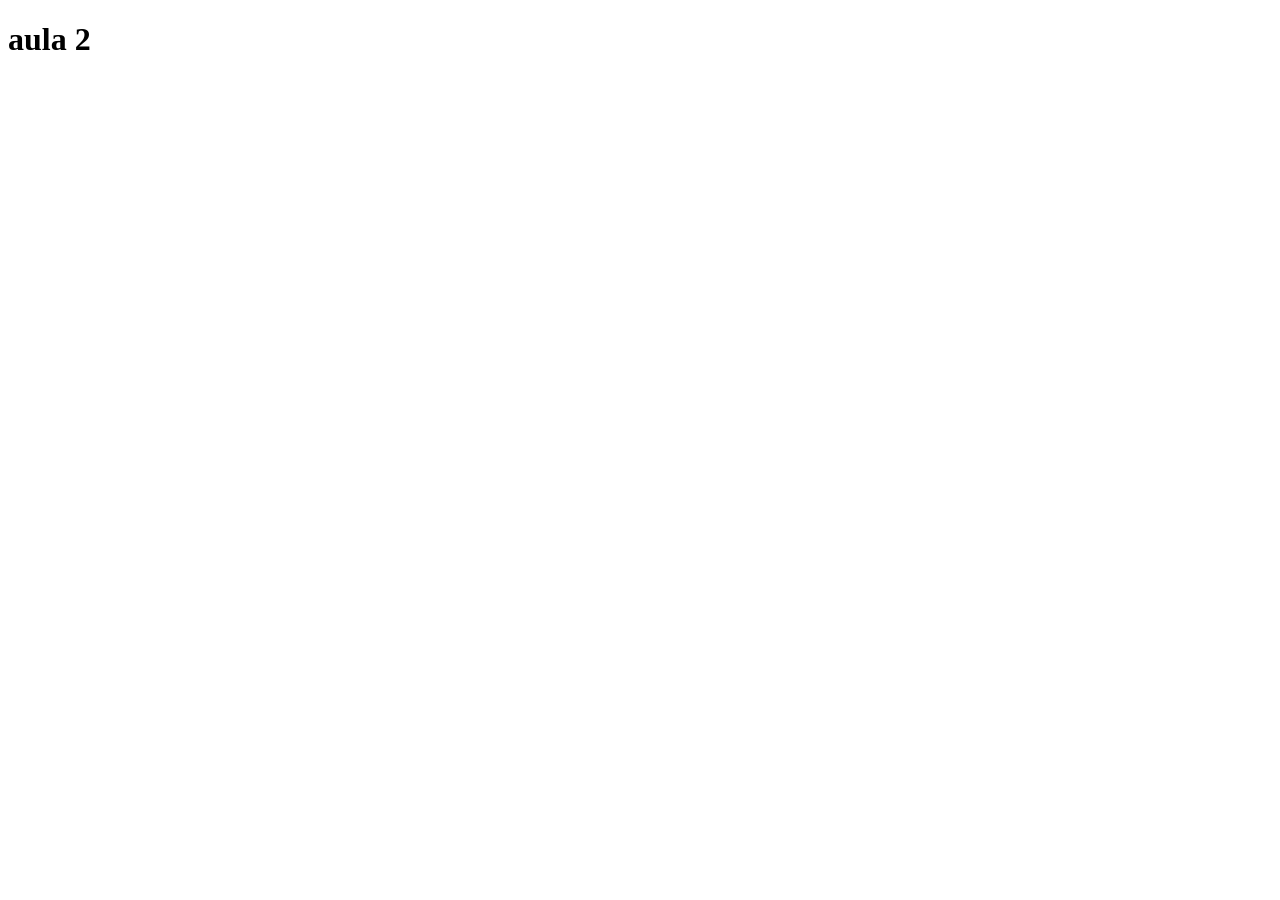
==== aula02/aula02.html @ cd8ab6ee "aula2" ====
<!DOCTYPE html>
<html lang="en">
<head>
    <meta charset="UTF-8">
    <meta name="viewport" content="width=device-width, initial-scale=1.0">
    <title>aula02</title>
</head>
<body>
    <h1>aula 2</h1>

</body>
</html>
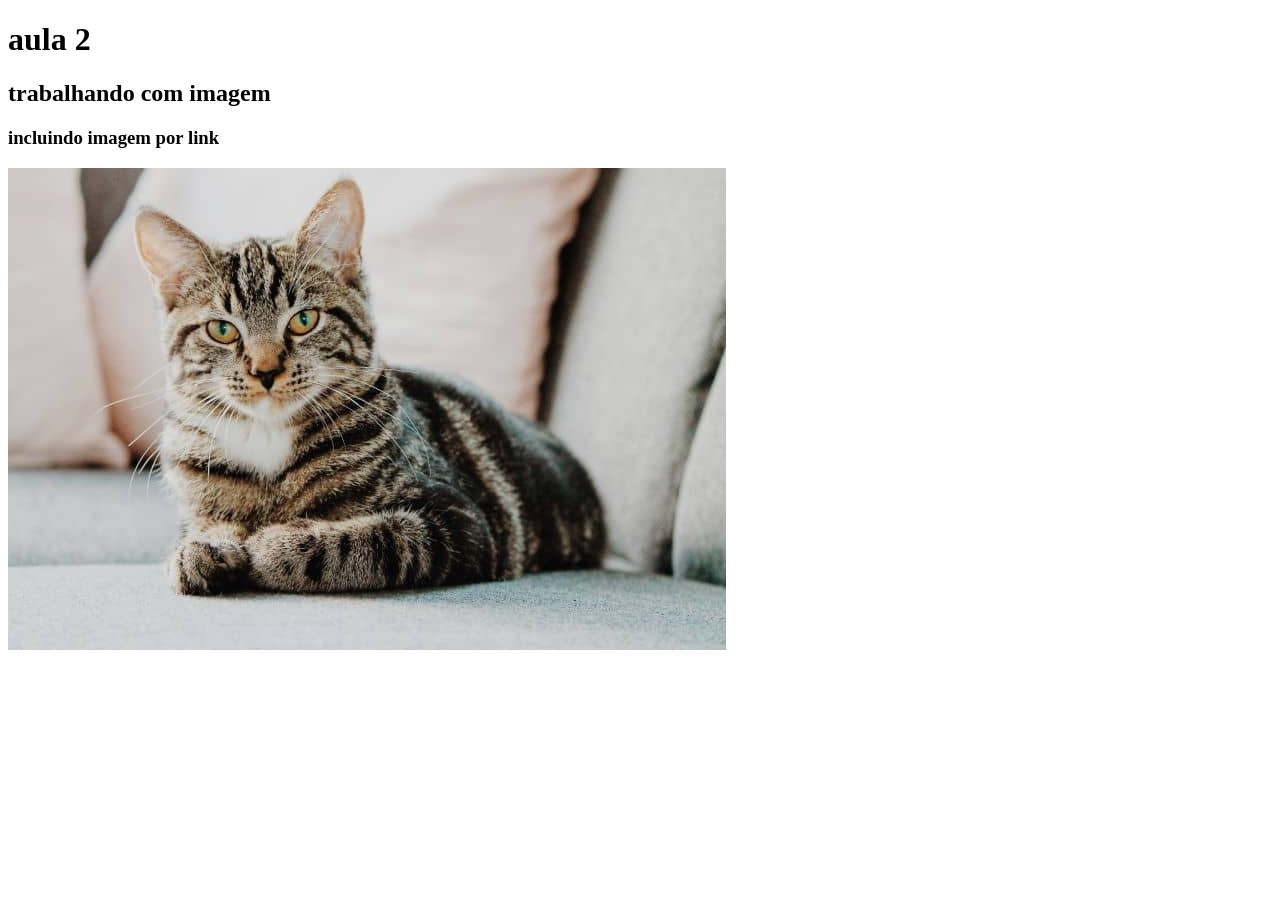
==== commit cbc1b8f7: "atualizando repositorio" ====
--- a/aula02/aula02.html
+++ b/aula02/aula02.html
@@ -7,6 +7,10 @@
 </head>
 <body>
     <h1>aula 2</h1>
+<h2>trabalhando com imagem</h2>
+<h3>incluindo imagem por link</h3>
 
+<img src="/img/vida-de-gato.jpg
+" alt="">
 </body>
 </html>
